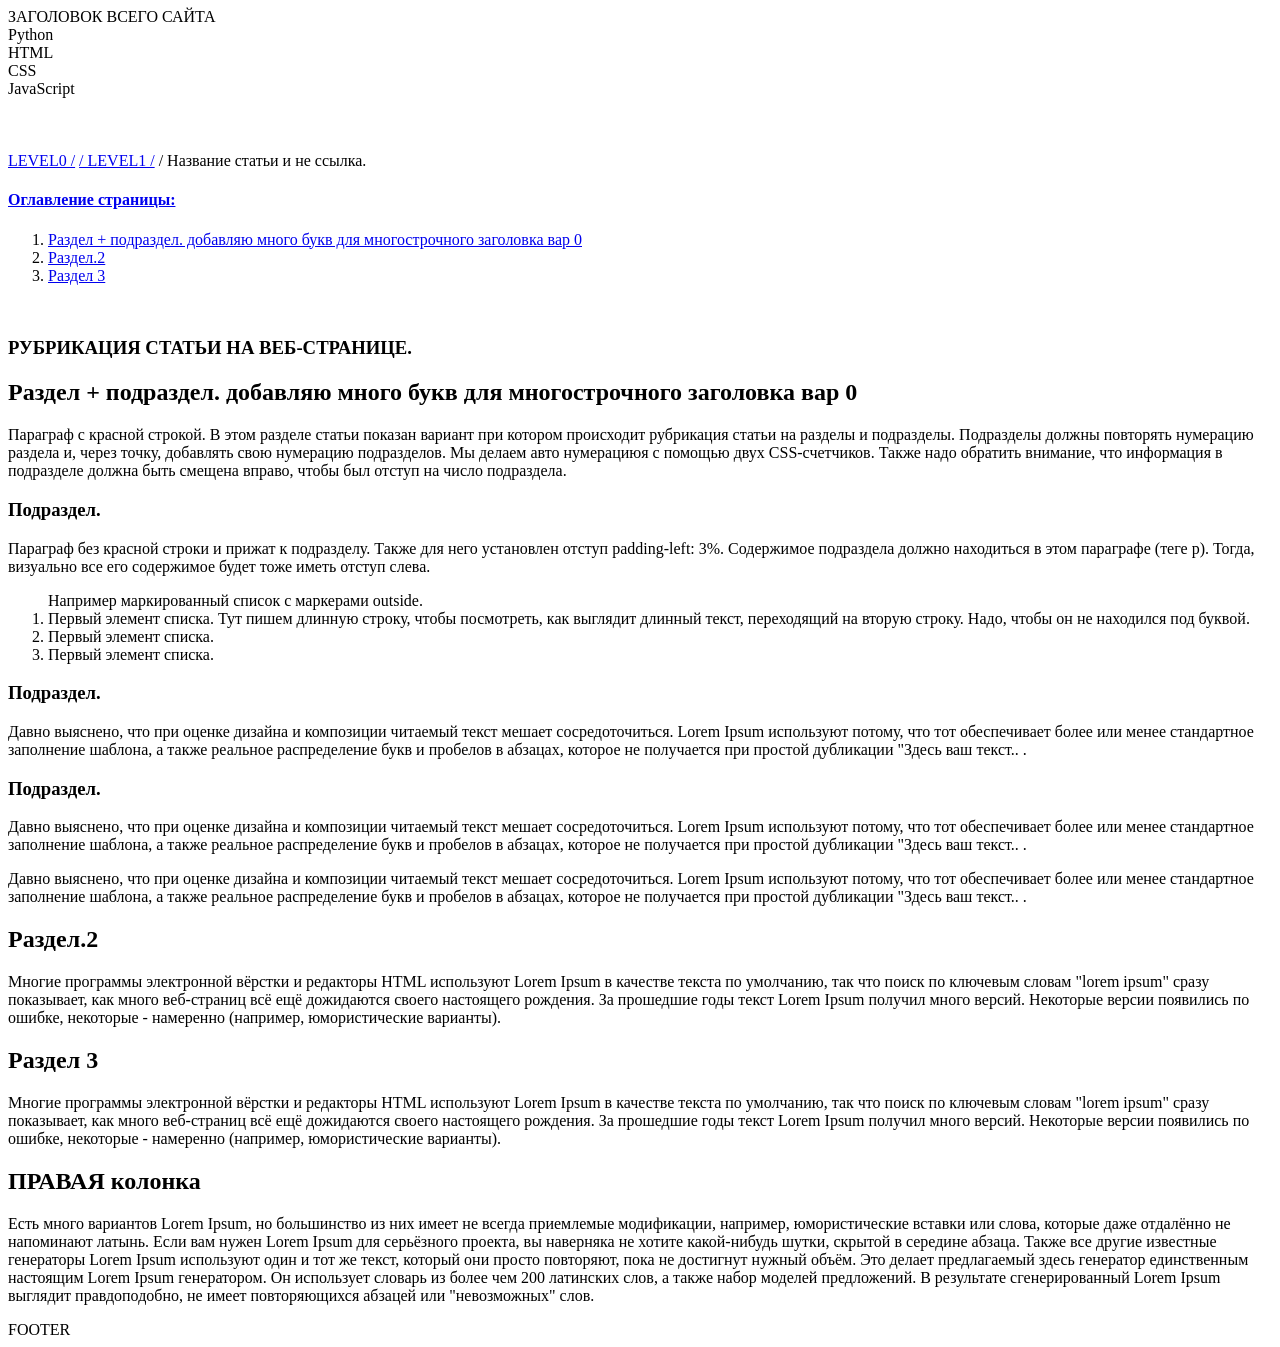
==== form-layout01.html @ cbd42131 "Форма на основе макета." ====
<!DOCTYPE html>
<html lang="ru">
<!-- Основана на ШАБЛОН САЙТА 2024 D:\GITREPOS\layouts2024\layout01.html -->
<!--  -->
<head>
	<meta charset="UTF-8">
	<meta name="viewport" content="width=device-width, initial-scale=1.0, user-scalable=yes">
	<link rel="stylesheet" type="text/css" href="css01.css" />
	<link rel="icon" href="favicon.ico">
  <title>Шаблон.</title>
</head>
<body>
	<div class="container">  <!-- Контейнер всего сайта -->
		<header class="logo">  <!-- Заголовок всего сайта -->
			<span class="center">ЗАГОЛОВОК ВСЕГО САЙТА</span>
			<!--	Навигация для десктопа		-->
			<nav id="nav-main">
				<div class="nav-item">Python</div>
				<div class="nav-item">HTML</div>
				<div class="nav-item">CSS</div>
				<div class="nav-item">JavaScript</div>
			</nav>
			<!--		Иконка открытия меню для смартфона	-->
			<div id="nav-smart-open">
				<!--		Во всех полосках неразрывный пробел	-->
				<div class="string">&nbsp;</div>
				<div class="string">&nbsp;</div>
				<div class="string">&nbsp;</div>
			</div>
			<!--		Mеню для смартфона	
			<nav id="nav-smart">

			</nav>-->
		</header>
		<main>  <!-- Главная часть сайта: содержит 2-е колонки -->
            
            <!-- =====  Левая колонка =============================================== -->
			<section class="left">  
      	<nav class="breadcrumbs">
      	    <a href="#">LEVEL0 /</a>
      	    <a href="#"> / LEVEL1 /</a>
      	    <span>/ Название статьи и не ссылка.</span>
      	</nav>
				<!--		Якорь для перехода на верх страницы		-->
				<div id="page-up"></div>
				
				<!-- ==== 2024 Контейнер ОГЛАВЛЕНИЯ СТРАНИЦЫ ===== -->
					<!-- Контейнер для пунктов ОГЛАВЛЕНИЯ.	-->
					<nav id="toc-page" class="nav-position nav-decor">
						<!-- Заголовок оглавления с якорем на верх страницы	-->
          	<h4 id="toc-h4">
							<span class="triangle-top"></span>
							<!--	Ссылка ПОКА никуда не ведет, 	-->
							<a href="#page-up">Оглавление страницы:</a>
						</h4> <!-- Якорь на самый ввех страницы -->
          	<!-- Нумерованный список для добавления строк списка из js -->
						<ol id="toc-ol" class="list-1"> 
          	</ol>
					<!-- Контейнер для стрелки вних	-->
					</nav>
        	<div id="toc-small" class="nav-position  nav-decor">
          	<span>&nbsp;</span>  <!-- Неразрывный пробел. Чтобы курсор был виден и в диве, а не только на стрелке -->
          	<span class="triangle-down"></span>
        	</div>
        <!--   КОНЕЦ ОГЛАВЛЕНИЯ СТРАНИЦЫ     -->

				<article>  <!-- Статья -->
					
					<header>  <!-- Заголовок статьи -->
					    <h1> РУБРИКАЦИЯ СТАТЬИ НА ВЕБ-СТРАНИЦЕ.</h1>
					</header>
          
          <!-- Раздел статьи -->
					<h2 class="part"> Раздел + подраздел. добавляю много букв для многострочного заголовка вар 0</h2>  
					<p>
						Параграф с красной строкой. В этом разделе статьи показан вариант при котором происходит рубрикация
						статьи на разделы и подразделы. Подразделы должны повторять нумерацию раздела и, через точку, добавлять
						свою нумерацию подразделов. Мы делаем авто нумерациюя с помощью двух CSS-счетчиков. Также надо
						обратить внимание, что информация в подразделе должна быть смещена вправо, чтобы был отступ на число подраздела.
					</p>
					<h3 class="subpart"> Подраздел.</h3>  <!-- Подраздел статьи -->
					<p class="sub-p">
						Параграф без красной строки и прижат к подразделу. Также для него установлен отступ padding-left: 3%.
						Содержимое подраздела должно находиться в этом параграфе (теге р). Тогда, визуально все его содержимое
						будет тоже иметь отступ слева.
					</p>	
				    <ol class="sub-ol"><span class="ol-span">Например маркированный список с маркерами outside.</span>
							<li>Первый элемент списка. Тут пишем длинную строку, чтобы посмотреть, как выглядит длинный текст,
								переходящий на вторую строку. Надо, чтобы он не находился под буквой.
							</li>
							<li>Первый элемент списка.</li>
							<li>Первый элемент списка.</li>
				    </ol>
                    
					<h3 class="subpart"> Подраздел.</h3>  <!-- Подраздел статьи -->
					<p class="sub-p">
					  Давно выяснено, что при оценке дизайна и композиции читаемый текст мешает сосредоточиться.
					  Lorem Ipsum используют потому, что тот обеспечивает более или менее стандартное заполнение шаблона,
					  а также реальное распределение букв и пробелов в абзацах, которое не получается при простой
					  дубликации "Здесь ваш текст.. .
					</p>
					<h3 class="subpart"> Подраздел.</h3>  <!-- Подраздел статьи -->
					<p class="sub-p">
						Давно выяснено, что при оценке дизайна и композиции читаемый текст мешает сосредоточиться.
						Lorem Ipsum используют потому, что тот обеспечивает более или менее стандартное заполнение шаблона,
						а также реальное распределение букв и пробелов в абзацах, которое не получается при простой
						дубликации "Здесь ваш текст.. .
					</p>
					<p>
						Давно выяснено, что при оценке дизайна и композиции читаемый текст мешает сосредоточиться.
						Lorem Ipsum используют потому, что тот обеспечивает более или менее стандартное заполнение шаблона,
						а также реальное распределение букв и пробелов в абзацах, которое не получается при простой
						дубликации "Здесь ваш текст.. .
					</p>
					<h2 class="part"> Раздел.2</h2>  <!-- Раздел статьи -->
					<p>
						Многие программы электронной
						вёрстки и редакторы HTML используют Lorem Ipsum в качестве текста по умолчанию, так что поиск
						по ключевым словам "lorem ipsum" сразу показывает, как много веб-страниц всё ещё дожидаются
						своего настоящего рождения. За прошедшие годы текст Lorem Ipsum получил много версий.
						Некоторые версии появились по ошибке, некоторые - намеренно (например, юмористические варианты).
					</p>
					
					<h2 class="part"> Раздел 3</h2>  <!-- Раздел статьи -->
					<p>
						Многие программы электронной
						вёрстки и редакторы HTML используют Lorem Ipsum в качестве текста по умолчанию, так что поиск
						по ключевым словам "lorem ipsum" сразу показывает, как много веб-страниц всё ещё дожидаются
						своего настоящего рождения. За прошедшие годы текст Lorem Ipsum получил много версий.
						Некоторые версии появились по ошибке, некоторые - намеренно (например, юмористические варианты).
					</p>
				</article>
			
			</section>
			<section class="right">  <!-- Правая колонка -->
				<h2> ПРАВАЯ колонка </h2>
				<p>
					Есть много вариантов Lorem Ipsum, но большинство из них имеет не всегда приемлемые модификации,
					например, юмористические вставки или слова, которые даже отдалённо не напоминают латынь.
					Если вам нужен Lorem Ipsum для серьёзного проекта, вы наверняка не хотите какой-нибудь шутки,
					скрытой в середине абзаца. Также все другие известные генераторы Lorem Ipsum используют один
					и тот же текст, который они просто повторяют, пока не достигнут нужный объём. Это делает
					предлагаемый здесь генератор единственным настоящим Lorem Ipsum генератором. Он использует
					словарь из более чем 200 латинских слов, а также набор моделей предложений. В результате
					сгенерированный Lorem Ipsum выглядит правдоподобно, не имеет повторяющихся абзацей или
					"невозможных" слов.
				</p>
			</section>
		</main>
		<footer>
			FOOTER
		</footer>
	</div>  <!-- КОНЕЦ контейнера всего сайта -->

  <script>
 		// ===== 2024 МОДУЛЬ РУБРИКАЦИИ заголовков страницы. ===== 
 		/* !!!! ОБЯЗАТЕЛЬНО РАСПОЛОЖЕНИЕ функции ЗДЕСЬ в body (в теле 		страницы), 
 			- ИНАЧЕ после загрузки всей страницы, ПРОБЛЕМА:
 			-  если в адресной строке есть якорь ТО не произойдет переход к разделу страницы т.к еще не будет идентификатора.
 		*/
		
		// 1. === Создаем номера разделов, идентификаторы, меню страницы. ===
		
		// Выбираем ВСЕ разделы страницы в порядке следования в коде.
	  const elements = document.querySelectorAll("h2.part");
		
		// Получаю доступ к списку оглавления страницы, чтобы сделать ссылки
		const list = document.querySelector("#toc-ol");
		
		// ЦИКЛ - перебираем ВСЕ выбранные элементы.
	  for (let i = 0; i < elements.length; i++) {
		  
			// a. Каждому html-тегу h2 class part записываем атрибут: идентификатор.
		  elements[i].id = `toc-${i + 1}`;   //toc = table of content

			// b. В меню ОГЛАВЛЕНИЯ страницы добавляем строку (ссылку). .
			const new_li = document.createElement("li");  // Создаем html-элемент
			new_li.innerHTML = `<a href='#toc-${i + 1}'> ${elements[i].innerText}</a>`;  // Пишем в него html-код
			list.appendChild(new_li);  // Добавляем строку в список.
    }  // КЛНЕЦ ЦИКЛА.
      
		// 2. === Управляем показом-скрытием ОГЛАВЛЕНИЯ.
		// a. При ЗАГРУЗКЕ страницы показываем только МАЛЕНЬКОЕ оглавление страницы
		const navPage = document.getElementById("toc-page");
		navPage.classList.remove("toc-show");
		navPage.classList.add("toc-show-none");

		// 3. === Обработка события click  на меню страницы.
		// При клике на стрелке вниз - меню ОТКРЫВАЕТСЯ.
		const arrow = document.getElementById("toc-small");
		// При клике на стрепке:
		arrow.addEventListener("click", function() {
				// Стрелка display: none
				arrow.classList.remove("toc-show");
				arrow.classList.add("toc-show-none");
				
				// Меню ОТКРЫВАЕТСЯ.
				const pageMenu = document.getElementById("toc-page")
				pageMenu.classList.remove("toc-show-none");
				navPage.classList.add("toc-show");
		});
		
		// При клике на меню страницы оно закрывается.
		const pageMenu = document.getElementById("toc-page");
		// При клике на меню:
		pageMenu.addEventListener("click", function() {
				// Стрелка display: none
				pageMenu.classList.remove("toc-show");
				pageMenu.classList.add("toc-show-none");
				
				// Стрелка показывается.
				const arrow = document.getElementById("toc-small")
				arrow.classList.remove("toc-show-none");
				navPage.classList.add("toc-show");
		});
		
    </script>
</body>
</html>
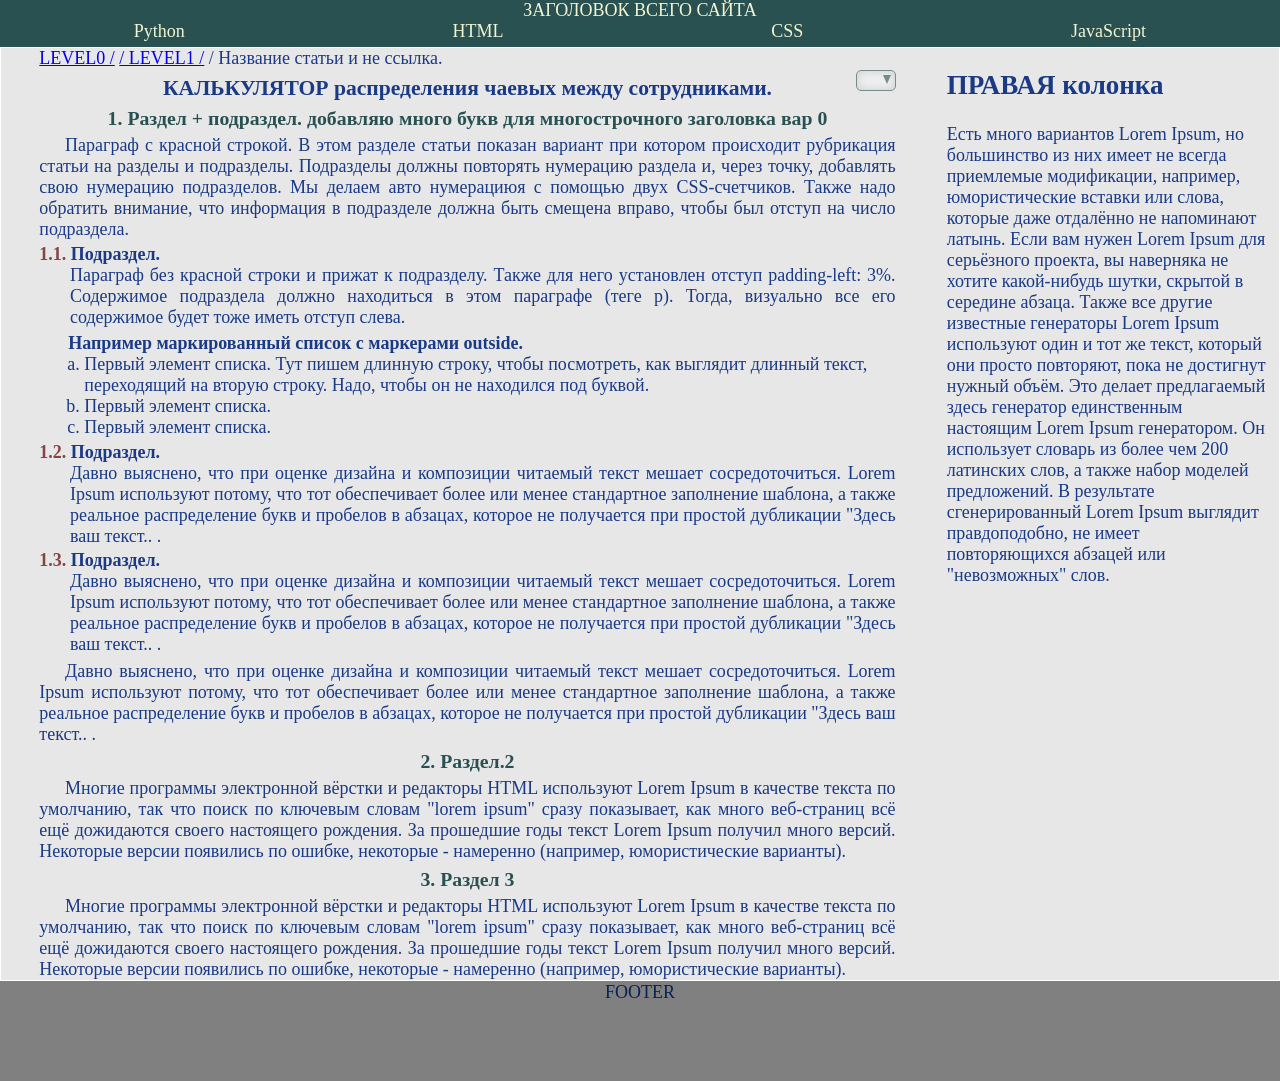
==== commit eb9b0a7b: "Проверяю HTML и комментарии." ====
--- a/form-layout01.html
+++ b/form-layout01.html
@@ -1,19 +1,23 @@
 <!DOCTYPE html>
-<html lang="ru">
-<!-- Основана на ШАБЛОН САЙТА 2024 D:\GITREPOS\layouts2024\layout01.html -->
-<!--  -->
+<html lang="ru">  <!-- -->
+<!-- КАЛЬКУЛЯТОР РАСПРЕДЕЛЕНИЯ ЧАЕВЫХ МЕЖДУ СОТРУДНИКАМИ -->
+<!-- Основан на ШАБЛОНЕ САЙТА 2024
+       - D:\GITREPOS\layouts2024\layout01.html 
+       - https://nickiv12.github.io/form2024/form-layout01.html
+-->
 <head>
-	<meta charset="UTF-8">
-	<meta name="viewport" content="width=device-width, initial-scale=1.0, user-scalable=yes">
-	<link rel="stylesheet" type="text/css" href="css01.css" />
-	<link rel="icon" href="favicon.ico">
+  <meta charset="UTF-8">
+  <meta name="viewport" content="width=device-width, initial-scale=1.0, user-scalable=yes">
+  <link rel="stylesheet" type="text/css" href="css01.css" />
+  <link rel="icon" href="favicon.ico">
   <title>Шаблон.</title>
 </head>
 <body>
 	<div class="container">  <!-- Контейнер всего сайта -->
-		<header class="logo">  <!-- Заголовок всего сайта -->
+		<header class="logo">  <!-- Заголовок (header) всего сайта -->
 			<span class="center">ЗАГОЛОВОК ВСЕГО САЙТА</span>
-			<!--	Навигация для десктопа		-->
+			
+      <!--	Навигация для десктопа		-->
 			<nav id="nav-main">
 				<div class="nav-item">Python</div>
 				<div class="nav-item">HTML</div>
@@ -22,52 +26,49 @@
 			</nav>
 			<!--		Иконка открытия меню для смартфона	-->
 			<div id="nav-smart-open">
-				<!--		Во всех полосках неразрывный пробел	-->
+				<!-- Во всех полосках неразрывный пробел	-->
 				<div class="string">&nbsp;</div>
 				<div class="string">&nbsp;</div>
 				<div class="string">&nbsp;</div>
 			</div>
 			<!--		Mеню для смартфона	
 			<nav id="nav-smart">
-
-			</nav>-->
+			</nav> -->
 		</header>
-		<main>  <!-- Главная часть сайта: содержит 2-е колонки -->
+		<main>  <!-- ГЛАВНАЯ ЧАСТЬ САЙТА: содержит 2-е колонки -->
             
-            <!-- =====  Левая колонка =============================================== -->
-			<section class="left">  
-      	<nav class="breadcrumbs">
+			<section class="left"> <!-- =====  ЛЕВАЯ КОЛОНКА ========================= -->
+        
+      	<nav class="breadcrumbs"> <!-- НАВИГАЦИЯ. Хлебные крошки -->
       	    <a href="#">LEVEL0 /</a>
       	    <a href="#"> / LEVEL1 /</a>
       	    <span>/ Название статьи и не ссылка.</span>
-      	</nav>
-				<!--		Якорь для перехода на верх страницы		-->
-				<div id="page-up"></div>
+      	</nav> <!-- Конец НАВИГАЦИЯ. Хлебные крошки -->
+
+        <div id="page-up"></div> <!--		Якорь для перехода на верх страницы		-->
 				
-				<!-- ==== 2024 Контейнер ОГЛАВЛЕНИЯ СТРАНИЦЫ ===== -->
-					<!-- Контейнер для пунктов ОГЛАВЛЕНИЯ.	-->
-					<nav id="toc-page" class="nav-position nav-decor">
-						<!-- Заголовок оглавления с якорем на верх страницы	-->
-          	<h4 id="toc-h4">
-							<span class="triangle-top"></span>
-							<!--	Ссылка ПОКА никуда не ведет, 	-->
-							<a href="#page-up">Оглавление страницы:</a>
-						</h4> <!-- Якорь на самый ввех страницы -->
-          	<!-- Нумерованный список для добавления строк списка из js -->
-						<ol id="toc-ol" class="list-1"> 
-          	</ol>
-					<!-- Контейнер для стрелки вних	-->
-					</nav>
-        	<div id="toc-small" class="nav-position  nav-decor">
-          	<span>&nbsp;</span>  <!-- Неразрывный пробел. Чтобы курсор был виден и в диве, а не только на стрелке -->
-          	<span class="triangle-down"></span>
-        	</div>
-        <!--   КОНЕЦ ОГЛАВЛЕНИЯ СТРАНИЦЫ     -->
-
-				<article>  <!-- Статья -->
+				<nav id="toc-page" class="nav-position nav-decor"> <!-- ВЫДАЮЩЕЕ МЕНЮ СТРАНИЦЫ -->
+        	<h4 id="toc-h4"><!-- Заголовок оглавления с якорем на верх страницы	-->
+						<span class="triangle-top"></span>
+						<!--	Ссылка ПОКА никуда не ведет, 	-->
+						<a href="#page-up">Оглавление страницы:</a>
+					</h4> <!-- Якорь на самый ввех страницы -->
+        	<!-- Нумерованный список для добавления строк списка из js -->
+					<ol id="toc-ol" class="list-1"> 
+        	</ol>
+				</nav>
+				<!-- Контейнер для стрелки вних	-->	
+        <div id="toc-small" class="nav-position  nav-decor"> 
+        	<span>&nbsp;</span> <!-- Неразрывный пробел. Чтобы курсор был виден и в диве, 
+                              а не только на стрелке -->
+        	<span class="triangle-down"></span>
+        </div>
+        <!--   ВЫДАЮЩЕЕ МЕНЮ СТРАНИЦЫ      -->
+
+				<article>  <!-- СТАТЬЯ -->
 					
 					<header>  <!-- Заголовок статьи -->
-					    <h1> РУБРИКАЦИЯ СТАТЬИ НА ВЕБ-СТРАНИЦЕ.</h1>
+					    <h1> КАЛЬКУЛЯТОР распределения чаевых между сотрудниками.</h1>
 					</header>
           
           <!-- Раздел статьи -->
--- a/css01.css
+++ b/css01.css
@@ -0,0 +1,294 @@
+  /* 0. ----  Базовые стили для ВСЕГО сайта ----  */
+html {
+  box-sizing: border-box; /* ширина и высота = content+border+padding. */
+    font-family: "Times New Roman", serif;
+/*  font-family: Arial,"Helvetica CY", "Nimbus Sans L",  sans-serif;*/
+    font-size: 18px;  /* Базовый размер шрифта */
+/*  line-height: 1.4;  Межстрочный интервал */
+
+}
+/* Теперь ВСЕ  элементы БУДУТ наследовать  box-sizing от родителя - от тэга html */
+/* Источник:  https://ymatuhin.ru/front-end/better_box_sizing */
+*, *:before, *:after {
+    box-sizing: inherit;
+}  /* Конец базовых стилей сайта */
+
+
+
+body {
+    margin: 0px;
+    /* background-color: #E7E7E7; Фоновый цвет сайта*/
+    }
+/* Стили контейнера сайта */
+.container {
+    width: 100%;
+    margin: 0 auto;
+    min-height: 500px;
+    }
+
+/* --- Стили заголовка всего сайта ---- */
+/* Логотип */
+header.logo {
+    margin: 0 auto;
+/*    height: 70px;*/
+    background-color: #295151;
+    color: #F2F4D2;  /* Цвет шрифта логотипа и  пунктов меню */
+		padding-bottom: 5px;  /* Отступ внизу */
+    }
+/* Текст в логотипе */
+.center {
+		display: block;
+		text-align: center;
+}
+
+/* --- Главное меню 2-х колоночного сайта --- */
+#nav-main {
+    display: flex;
+    justify-content: space-around;  /* Пункты меню равномерно по ширине */
+/*		display: none;*/
+    }
+/* Пункты главного меню */
+.nav-item {
+    cursor: pointer;
+    }
+
+/* --- Стили иконки из полосок на открытие меню для смартфона ---- */
+#nav-smart-open {
+/*	border: 1px solid red;*/
+	margin-left: 20px;
+	width: 20px;
+/*	height: 20px;*/
+	cursor: pointer;
+	display: flex;
+	flex-direction: column;
+	justify-content: space-between;
+	display: none;  /* Скрываем для 2-х кол.сайта */
+/*	margin-bottom: 5px;*/
+	}
+/* Полоски иконки  */
+.string {
+	height: 2px;
+	margin-top: 4px;
+	background-color: white;
+	}
+
+/* ===== Стили 2-х колоночной части сайта ======================= */
+/* --- Главная часть --------- */
+main {
+    color: #1A3A85; /*  Цвет шрифта для обоих колонок  */
+    display: flex;  padding: 1px;  /* 2-е колонки рядом */
+    justify-content: space-between;  /* Колонки прижаты к разным сторонам*/
+    }
+/* Стили левой колонки */
+.left {  
+    width: 73%;  /* Ширина */
+    padding: 0% 3%;  /* Отступ сверхуи снизу 0,  слева и справа 3%*/
+    background-color: #E7E7E7; /* Цвет левой части сайата */
+    }
+/* Стили правой колонки */
+.right { 
+    width: 27%;
+    background-color: #E7E7E7; 
+    padding: 0% 1%;  /* Отступ сверхуи снизу 0,  слева и справа 3%*/
+    }
+
+/* ===== 2024 Навигация по странице ======= */
+/* ==== Вариант оформления без главного конт. === */
+/* Стиль позиционировани менюшек */
+.nav-position {
+	position: fixed;
+  top: 70px;
+	right: 30%;
+}
+/* Стиль оформления менюшек */
+.nav-decor {
+	z-index: 10;  /* Поверх других элементов */
+	font-size: 0.8rem;  /* Размер шрифта относительно */
+  padding: 2px;
+  border-radius: 5px;  /*радиус углов  */
+  border: 1px solid #295151;  /*  рамка блока */
+   /*  border: 1px solid #bbb; рамка блока */
+  background-color: rgba(246, 246, 246, 1.0); /*Цвет ФОНА свернутого меню */
+  box-shadow: inset 0 0 10px #BABABA; /*ВНУТРЕННЯЯ ТЕНЬ для всех  браузеров кроме ИЕ8 и опера-мини */
+}
+
+/* --- Раскрытое оглавление страницы. ---- */
+#toc-page {
+	width: 250px;  /* Указывать абс. значение */
+/*	display: none;*/
+}
+
+#toc-h4 { /* наименование оглавления */
+  margin: 0;  /*Убираем magin браузера */
+  padding-top: 5px; /* Делаем отступ текста сверху */
+  text-align: center;
+}
+#toc-ol { /* Нумерованный список */
+  margin: 0; /* Убираем отступы */
+  padding-left: 20px; /* Уменьшаем т.к. в браузере Chrome по умолчанию 40px */
+}
+#toc-ol li { /* Нумерованный список */
+  padding: 2px; /* увеличил расстояние между ссылками, чтобы удобнее нажиать */
+	color: #295151;
+}
+/* --- Скрытое оглавление страницы. --- */
+/* Контейнер для стрелки вниз */
+#toc-small {
+	font-size: 0.7rem;  /* Высоат */
+	width: 40px;
+	opacity: 0.6;  /* Прозрачность */
+	cursor: pointer;
+/*	display: none;*/
+/*	border: 1px solid red;*/
+	}
+/* Стрелка вниз - треугольник CSS */
+.triangle-down { 
+	font-size: 0.5rem;  /* Размеры стрелки */
+  /*display: inline-block;  Чтобы разместить стрелку ВНУТРИ родителя */
+	float: right; /* Прижимаем вправо родителя*/
+  margin-top: 2px;  /* Сдвигаем в центр по высоте*/ 
+	margin-right: 2px;
+	/* Размеры треугольника */
+  border-left: 0.5em solid transparent;
+  border-right: 0.5em solid transparent;
+  border-top: 1.0em solid #295151;
+	}
+
+/* Стрелка вверх - треугольник CSS */
+.triangle-top { 
+	cursor: pointer;
+	font-size: 0.5rem;  /* Размеры стрелки */
+  display: inline-block; /* Чтобы разместить стрелку ВНУТРИ родителя */
+	float: right; /* Прижимаем вправо родителя*/
+  margin-top: 2px;  /* Сдвигаем в центр по высоте*/ 
+	margin-right: 2px;
+	/* Размеры треугольника */
+  border-left: 0.5em solid transparent;
+  border-right: 0.5em solid transparent;
+  border-bottom: 1.0em solid #295151;
+	}
+
+/* --- СТИЛИ показывать элемент или нет */
+.toc-show {display: block;} /* Показывать элемент */
+.toc-show-none {display: none;} /* Скрывать элемент */
+
+
+
+/* ========= СТИЛИ СТАТЬИ =========================================== */
+/* аголовок статьи */
+header > h1 {
+    text-align: center;
+    font-size: 1.2rem;  /* Размер шрифта от html. */
+    color: #1A3A85;  /* Пока такой же как цвет шрифта всего текста */
+    margin-top: 0.4rem;  /* Отступ сверху в 0 */
+    margin-bottom: 0;  /* Отступ снизу */
+/*    border: 1px solid red;*/
+    }
+
+/* Любой параграф */
+article > p {
+    text-align: justify;  /* Выравнивание текста по всей ширине */
+    text-indent: 3%;  /* Красная первая строка */
+    margin-top: 0.3rem;  /* Отступ сверху в 0 */
+    margin-bottom: 0;  /* Отступ снизу */
+/*    border: 1px solid red;*/
+    }
+/* Заголовок раздела статьи */
+article > h2.part {
+    text-align: center;
+    color: #295151;
+    font-size: 1.1rem;  /* Размер шрифта от html. */
+    margin-top: 0.3rem;  /* Отступ сверху в 0 */
+    margin-bottom: 0;  /* Отступ снизу */    
+/*    border: 1px solid red;*/
+    }
+
+/* ----- Подраздел раздела статьи ----- */
+article > h3.subpart {
+    text-align: left;
+    font-size: 1rem;  /* Размер шрифта от html. */
+    margin-top: 0.2rem;  /* Отступ сверху в 0 */
+    margin-bottom: 0;  /* Отступ снизу */
+/*    border: 1px solid red;*/
+    }
+
+/* Параграф подраздела в статье */
+article > p.sub-p {
+    padding-left: 1.7rem ;
+    text-indent: 0;  /* Убираю красную строку */
+    margin-top: 0px ;
+/*    border: 1px solid red;*/
+    }
+
+
+/* ---- Список в статье ---- */
+/* Заголовок списка  */
+span.ol-span {
+     margin-left: -0.9rem;  /* Сдвигаем влево  */
+    font-weight: 600;  /* Выделяем жирным */
+    }
+/* Список */
+article > ol.sub-ol {
+    list-style-position: outside; /* Маркер снаружи списка */
+    list-style-type: lower-alpha;
+    padding-left: 2.5rem;
+    margin-top: 0.3rem;
+    margin-bottom: 0;  /* Отступ снизу */
+/*    border: 1px solid red;*/
+    }
+/* Низ списка */
+p.sub-p > li {
+    margin-bottom: 0.3rem;  /* Отступ снизу */
+    }
+
+
+footer {
+    min-height: 100px;
+    border: 1px solid grey;
+    background-color: grey;
+    text-align: center;
+    color: #082056;
+    }
+
+/* ---  Автонумерация разделов и подразделов статьи --- */
+body {  /* в body  создаем 1-й счетчик для разделов */
+  counter-reset: part /* Создаем счетчик, от слова partition */
+  }
+h2.part {
+  counter-reset: subpart 0;  /* В каждом теге с классом ЗАНОВО создаем новый 2-й счетчик. */
+  counter-increment: part 1;  /* Увеличиваем 1-й счетчик */
+  text-align: center;  /* Выравниваем по центру */
+  }
+h2.part::before {
+    content: counter(part) ". ";
+    }
+h3.subpart::before {
+     counter-increment: subpart 1;  /* Указываем число для увеличения */
+     content: counter(part) "." counter(subpart) ".";  /* Автономер подраздела */
+     color: #874444;  /* Цвет автонумерации */
+     }
+
+ /* ---- Media Query. Должны быть ниже всех, чтобы сработало ------------  */
+ /* Стили для устройств с которым работают пальцами (смартфоны, планшеты.  */
+ @media (hover: none) and (pointer: coarse) {
+	 .left { width: 100%; }  /* Ширина левой колонки */
+	 .right { display: none; }  /* Убираем правую колонку */
+	 #nav-main { display: none;} /* Убыираем большую навигацию */	 
+	 #nav-smart-open { display: flex;}
+	 html {font-size: 16px;}   /* Уменьшаю размер основного шрифта с 18 до 16  */
+	/* Позиция оглавления для одной колонки */
+	 #toc-page, #toc-small { right: 3%; }  
+}  /* --- КОНЕЦ @media */
+
+/* Для десктопа, если пользователь уменьшит ширину вкладки браузера  */
+@media screen and (max-width: 900px)  {
+   .left { width: 100%; }  /* Ширина левой колонки */
+   .right { display: none; }  /*  */
+		
+		/* Позиция оглавления для одной колонки */
+		#toc-page, #toc-small { right: 3%; }
+		/* --- Показываем навигацию для смартфона --- */
+		 #nav-main { display: none;} /* Убыираем большую навигацию */	
+			#nav-smart-open {display: flex; }
+	
+	 }  /* --- КОНЕЦ @media */
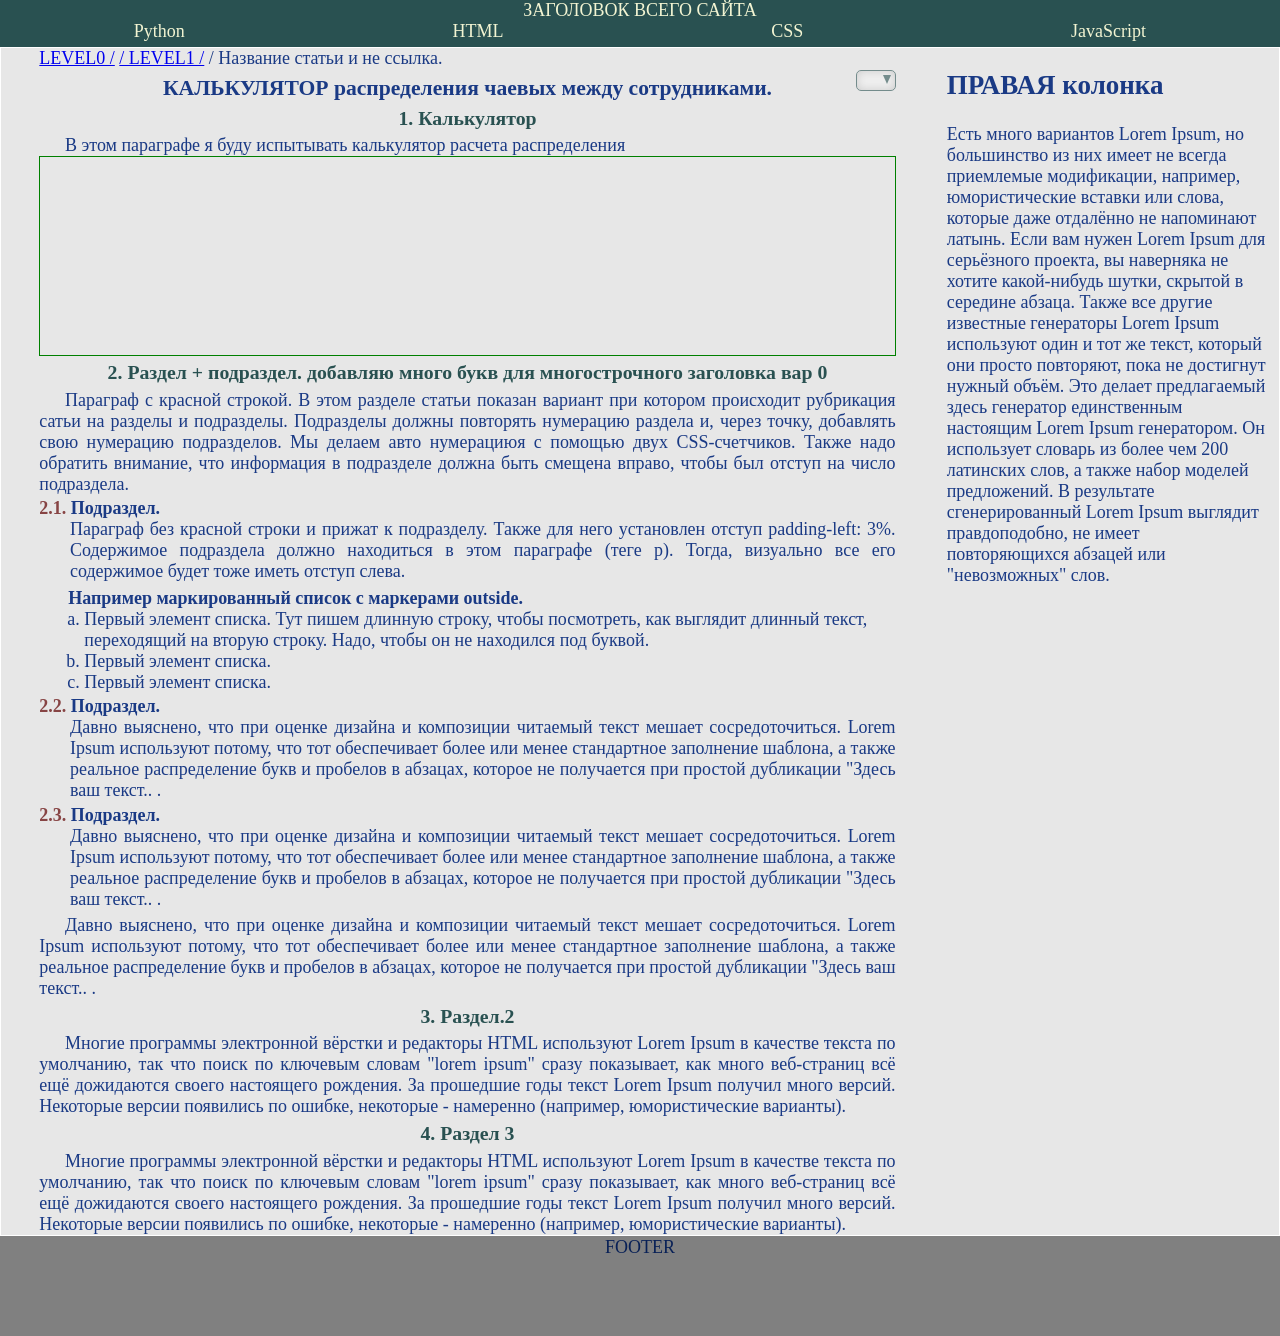
==== commit 33c25c72: "Ввел раздел калькулятор" ====
--- a/form-layout01.html
+++ b/form-layout01.html
@@ -70,14 +70,20 @@
 					<header>  <!-- Заголовок статьи -->
 					    <h1> КАЛЬКУЛЯТОР распределения чаевых между сотрудниками.</h1>
 					</header>
-          
+
+          <!-- Раздел статьи ПРОБА ВСТАВКИ-->
+					<h2 class="part"> Калькулятор</h2>  <!-- Раздел статьи -->
+					<p>
+						В этом параграфе я буду испытывать калькулятор расчета распределения 
+					</p>
+          <div id="calculater"> 
+
+          </div>
+
           <!-- Раздел статьи -->
 					<h2 class="part"> Раздел + подраздел. добавляю много букв для многострочного заголовка вар 0</h2>  
 					<p>
-						Параграф с красной строкой. В этом разделе статьи показан вариант при котором происходит рубрикация
-						статьи на разделы и подразделы. Подразделы должны повторять нумерацию раздела и, через точку, добавлять
-						свою нумерацию подразделов. Мы делаем авто нумерациюя с помощью двух CSS-счетчиков. Также надо
-						обратить внимание, что информация в подразделе должна быть смещена вправо, чтобы был отступ на число подраздела.
+						Параграф с красной строкой. В этом разделе статьи показан вариант при котором происходит рубрикация сатьи на разделы и подразделы. Подразделы должны повторять нумерацию раздела и, через точку, добавлять свою нумерацию подразделов. Мы делаем авто нумерациюя с помощью двух CSS-счетчиков. Также надо обратить внимание, что информация в подразделе должна быть смещена вправо, чтобы был отступ на число подраздела.
 					</p>
 					<h3 class="subpart"> Подраздел.</h3>  <!-- Подраздел статьи -->
 					<p class="sub-p">
--- a/css01.css
+++ b/css01.css
@@ -175,7 +175,7 @@
 
 
 /* ========= СТИЛИ СТАТЬИ =========================================== */
-/* аголовок статьи */
+/* Заголовок статьи */
 header > h1 {
     text-align: center;
     font-size: 1.2rem;  /* Размер шрифта от html. */
@@ -267,6 +267,13 @@
      content: counter(part) "." counter(subpart) ".";  /* Автономер подраздела */
      color: #874444;  /* Цвет автонумерации */
      }
+
+/* --- Калькулятор  --------------- */
+#calculater {
+  height: 200px;
+  border: solid 1px green;
+  /* background-color: blue; */
+} /*  Конец калькулятор */
 
  /* ---- Media Query. Должны быть ниже всех, чтобы сработало ------------  */
  /* Стили для устройств с которым работают пальцами (смартфоны, планшеты.  */
